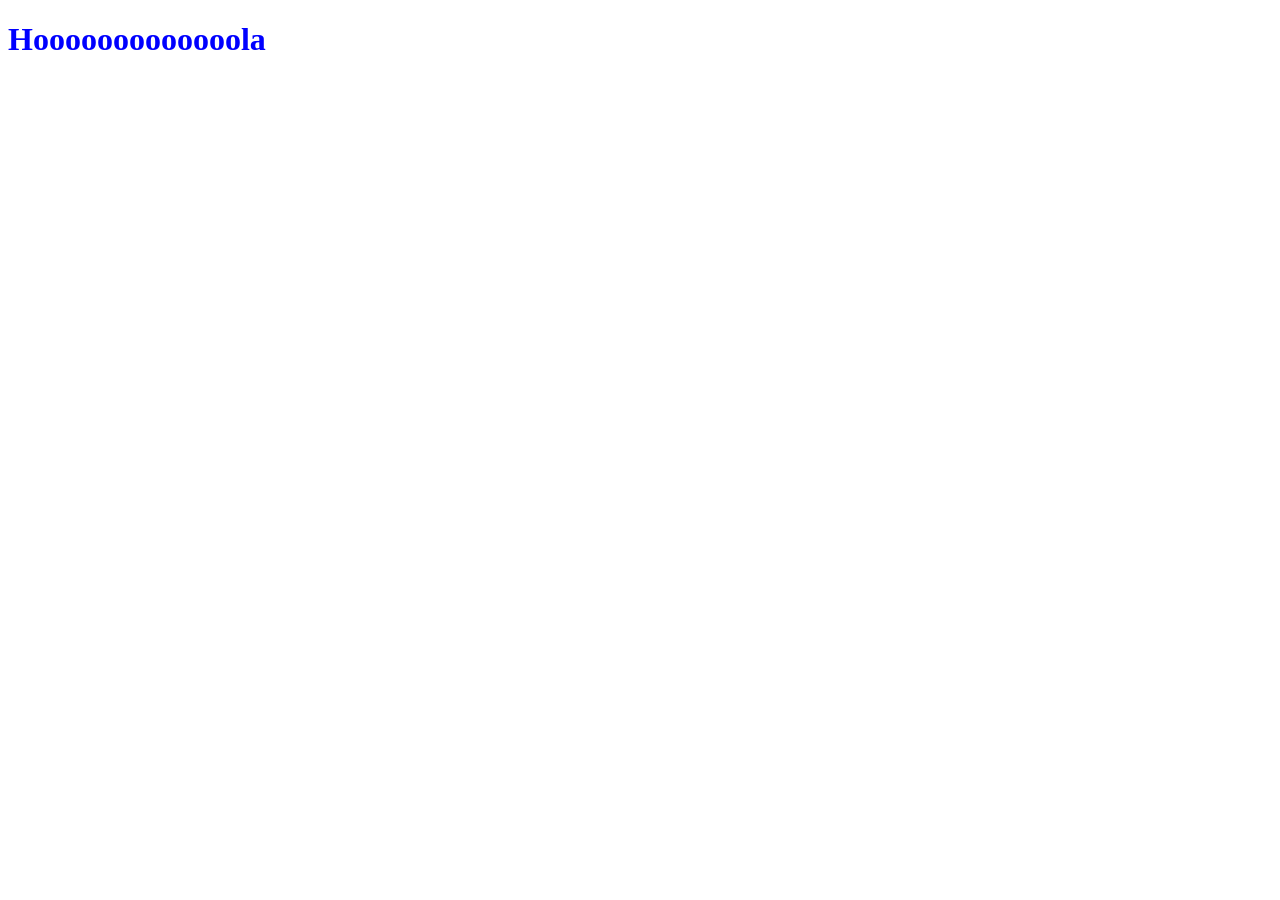
==== index.html @ 5d54aee1 "subida a fichero" ====
<!DOCTYPE html>
<html lang="en">
<head>
    <meta charset="UTF-8">
    <meta name="viewport" content="width=device-width, initial-scale=1.0">
    <title>Document</title>
    <link rel="stylesheet" href="style.css">
</head>
<body>
    <h1>Hooooooooooooola</h1>
</body>
</html>
---- style.css ----
h1{
    color: blue;
 }
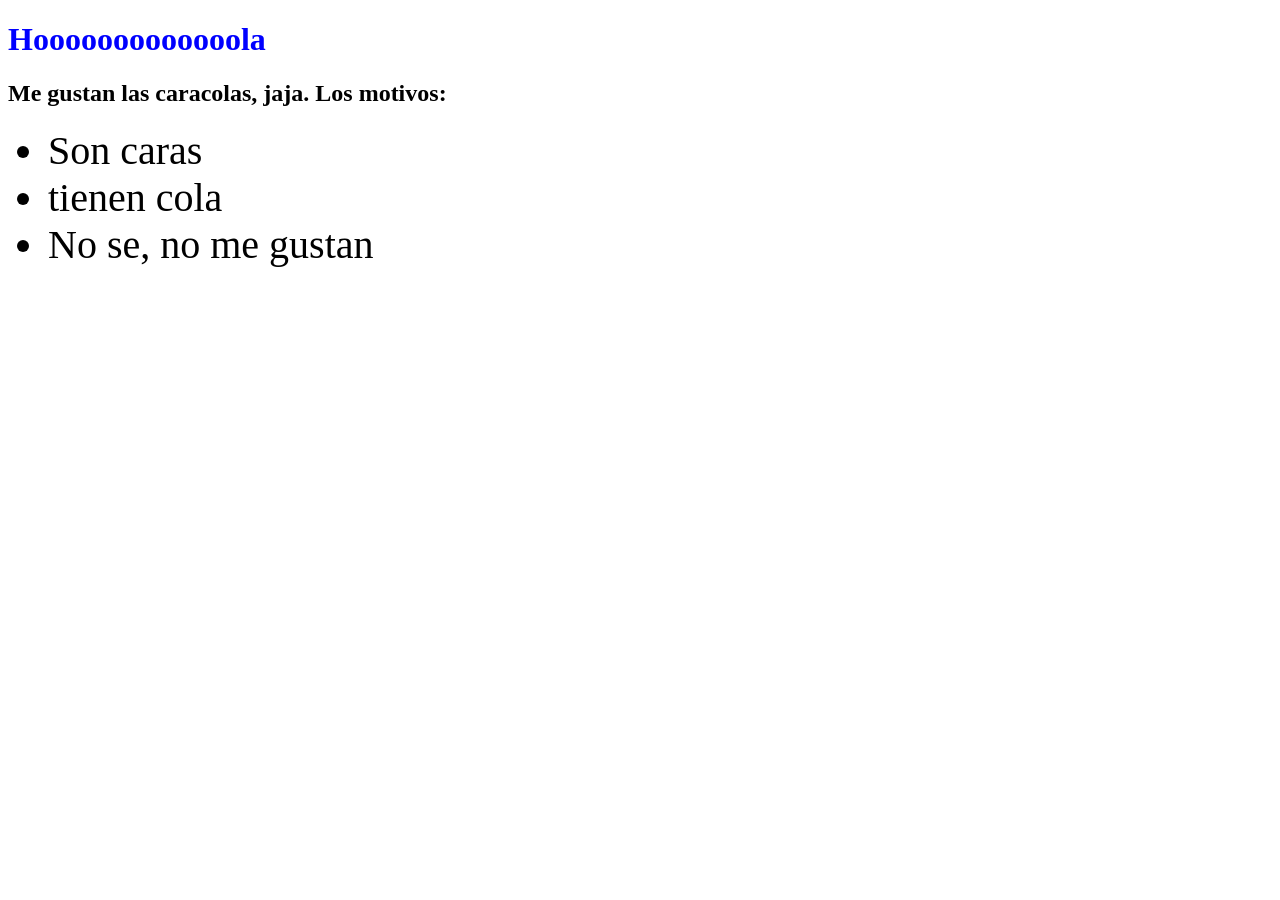
==== commit ad4c4f2f: "nuevos cambios" ====
--- a/index.html
+++ b/index.html
@@ -8,5 +8,12 @@
 </head>
 <body>
     <h1>Hooooooooooooola</h1>
+    <h2>Me gustan las caracolas, jaja. Los motivos: </h2>
+    <ul>
+        <li>Son caras</li>
+        <li>tienen cola</li>
+        <li>No se, no me gustan</li>
+    </ul>
+
 </body>
 </html>
--- a/style.css
+++ b/style.css
@@ -1,3 +1,7 @@
  h1{
     color: blue;
- }+ }
+
+ li{
+    font-size: 40px;
+ }
